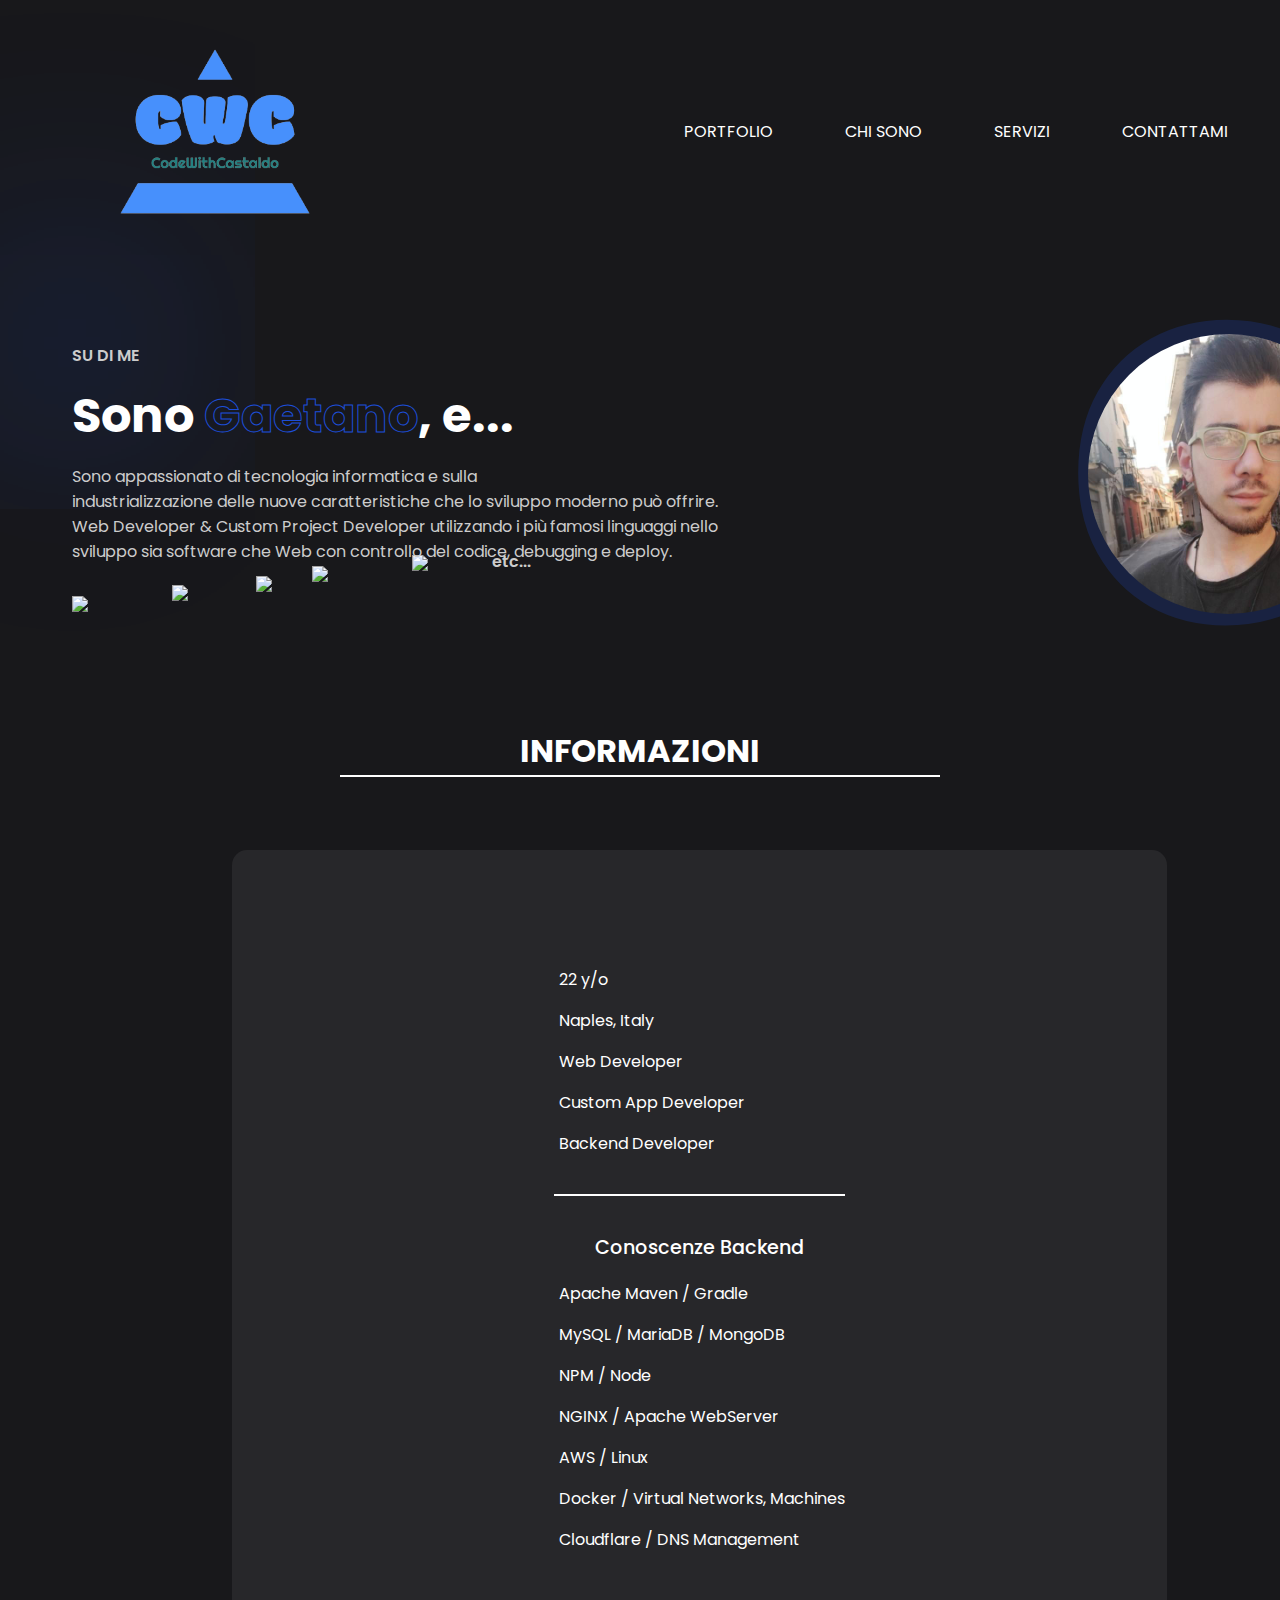
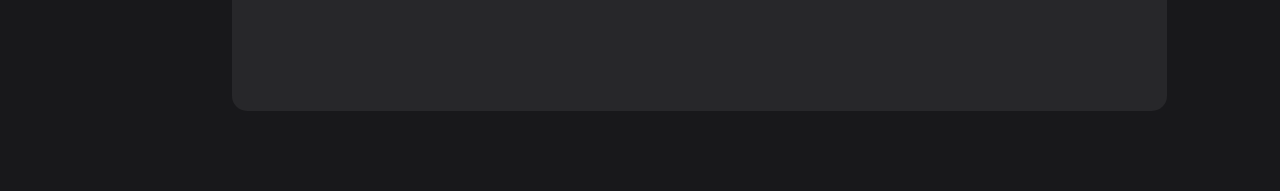
==== about.html @ 3b98f426 "Inizio about" ====
<!DOCTYPE html>
<html lang="en">
<head>
    <meta charset="UTF-8">
    <meta name="viewport" content="width=device-width, initial-scale=1.0">
    <link rel="stylesheet" href="https://cdnjs.cloudflare.com/ajax/libs/remixicon/3.5.0/remixicon.min.css">
    <link rel="stylesheet" href="./elements/style/index-style.css" class="stylesheet">
    <link rel="stylesheet" href="./elements/style/about-card.css" class="style">
    <title>CodeWithCastaldo | Informazioni</title>
</head>
<body>
<nav>
    <!-- logo -->
    <div class="header-logo">
        <a href="#">
            <img src="./elements/img/logo.png">
        </a>
    </div>
<!-- BOTTONI HEADER -->
    <ul class="header-buttons">
        <li class="btnlink"><a href="index.html">PORTFOLIO</a></li>
        <li class="btnlink"><a href="about.html">CHI SONO</a></li>
        <li class="btnlink"><a href="services.html">SERVIZI</a></li>
        <li class="btnlink"><a href="contact.html">CONTATTAMI</a></li>

    </ul>
    
</nav>
<!-- CONTAINER INFO-->
<header class="container">
    <div class="content">
        <span class="blur"></span>
        <span class="blur>"></span>
        <h4>SU DI ME</h4>
        <h1>Sono <span>Gaetano</span>, e...</h1>
        <p>
            Sono appassionato di tecnologia informatica e sulla<br> industrializzazione delle nuove caratteristiche che lo sviluppo moderno può offrire.<br>
            Web Developer & Custom Project Developer utilizzando i più famosi linguaggi nello<br> sviluppo sia software che Web con controllo del codice, debugging e deploy.
        </p>
        <!-- CONTAINER / ICONE-->
        <div class="python">
            <img src="https://camo.githubusercontent.com/a1b2dac5667822ee0d98ae6d799da61987fd1658dfeb4d2ca6e3c99b1535ebd8/68747470733a2f2f696d672e736869656c64732e696f2f62616467652f707974686f6e2d3336373041303f7374796c653d666f722d7468652d6261646765266c6f676f3d707974686f6e266c6f676f436f6c6f723d666664643534">
        </div>
        <div class="html5">    
            <img src="https://camo.githubusercontent.com/49fbb99f92674cc6825349b154b65aaf4064aec465d61e8e1f9fb99da3d922a1/68747470733a2f2f696d672e736869656c64732e696f2f62616467652f68746d6c352d2532334533344632362e7376673f7374796c653d666f722d7468652d6261646765266c6f676f3d68746d6c35266c6f676f436f6c6f723d7768697465">
        </div>
        <div class="c-icon">
            <img src="https://camo.githubusercontent.com/5859172b2d0854f4d70d35118ae1fbb8d92f967ea654f1bb1bdae4a346d03926/68747470733a2f2f696d672e736869656c64732e696f2f62616467652f632d2532333030353939432e7376673f7374796c653d666f722d7468652d6261646765266c6f676f3d63266c6f676f436f6c6f723d7768697465">
        
        </div>
        <div class="nodejs">
            <img src="https://camo.githubusercontent.com/7d7b100e379663ee40a20989e6c61737e6396c1dafc3a7c6d2ada8d4447eb0e4/68747470733a2f2f696d672e736869656c64732e696f2f62616467652f6e6f64652e6a732d3644413535463f7374796c653d666f722d7468652d6261646765266c6f676f3d6e6f64652e6a73266c6f676f436f6c6f723d7768697465">
        </div>
        <div class="css3">
            <img src="https://camo.githubusercontent.com/e6b67b27998fca3bccf4c0ee479fc8f9de09d91f389cccfbe6cb1e29c10cfbd7/68747470733a2f2f696d672e736869656c64732e696f2f62616467652f637373332d2532333135373242362e7376673f7374796c653d666f722d7468652d6261646765266c6f676f3d63737333266c6f676f436f6c6f723d7768697465">
        </div>
        <div class="etc">
            <h4>etc...</h4>
        </div>
        </div>
    </div>
    <!-- IMMAGINE DI PROFILO -->
    <div class="profile">
        <img src="elements/img/profile.jpg">
    </div>
</header>
<br>
<!-- ZONA INFO -->
<div class="progetti">
    <center><h1>INFORMAZIONI</h1>
    <hr class="linea"></center>
    </div>
<br>

<section class="container">
<div class="about">
    <div class="card">
        <div class="content">
            <p>
                <i class="ri-cake-2-line"></i> 22 y/o
            </p>
            <p>
                <i class="ri-cake-2-line"></i> Naples, Italy
            </p>
            <p>
                <i class="ri-pages-line"></i> Web Developer
            </p>
            <p>
                <i class="ri-npmjs-line"></i> Custom App Developer
            <p>
                <i class="ri-hard-drive-3-line"></i> Backend Developer
            </p>   
            <br>
            <hr class="linea">
            <br>
            <p>
                <center><h4><i class="ri-arrow-left-line"></i> Conoscenze Backend</h4></center> 
            </p>
            <p>
                <i class="ri-checkbox-circle-line"></i>Apache Maven / Gradle
            </p>
            <p>
                <i class="ri-checkbox-circle-line"></i>MySQL / MariaDB / MongoDB
            
            </p>
            <p>
                <i class="ri-checkbox-circle-line"></i>NPM / Node
            </p>
            <p>
                <i class="ri-checkbox-circle-line"></i>NGINX / Apache WebServer
            </p>
            <p>
                <i class="ri-checkbox-circle-line"></i>AWS / Linux
            </p>
            <p>
                <i class="ri-checkbox-circle-line"></i>Docker / Virtual Networks, Machines
            </p>
            <p>
                <i class="ri-checkbox-circle-line"></i>Cloudflare / DNS Management
            </p>
            </p>
        </container>
        </div>
---- elements/style/index-style.css ----
@import url('https://fonts.googleapis.com/css2?family=Poppins:wght@300;400;500;600;700;800&display=swap');

*{
    padding: 0;
    margin: 0;
    outline: 0;
    border: none;
    box-sizing: border-box;
}

img{
    width: 100%;
    display: flex;
}

a{
    text-decoration: none;
}

body{
    font-family: 'Poppins', sans-serif;
    background-color: #18181B;
}

nav{
    max-width: 1200px;
    margin: auto;
    padding: 2rem 1reg;
    display: flex;
    align-items: center;
    justify-content: space-between;
    gap: 2rem;
}

.header-logo{
    max-width: 350px;
}

.header-buttons{
    list-style: none;
    display: flex;
    align-items: center;
    gap: 3rem;
}

.btnlink a{
    position: relative;
    padding: 0.75rem;
    color: #fff;
}

.btnlink a::after{
    content: "";
    position: absolute;
    height: 2px;
    width: 0;
    bottom: 0;
    left: 0;
    background-color: #1d4ed8;
    transition: all 0.3s ease;
}

.btnlink a:hover::after{
    width: 70%;
}

.button{
    padding: 1rem 2rem;
    size: 1rem;
    color: #fff;
    background-color: #1d4ed8;
    border-radius: 5px;
    cursor: pointer;
    transition: all 0.3 ease;
}

.button:hover{
    background-color: #1e40af;
}

.container{
    max-width: 1200px;
    margin: auto;
    padding: 5rem 2rem;
}

.blur{
    position: absolute;
    box-shadow: 0 0 1000px 50px #1d4ed8;
    z-index: -100;
}

header{
    position: relative;
    padding: 2rem;
    display: grid;
    grid-template-columns: repeat(2fr);
    align-items: center;
    gap: 2rem;
}

header .content h4{
    margin-bottom: 1rem;
    color: #ccc;
    font-size: 1rem;
    font-weight: 600;
}

header .content h1{
    color: #fff;
    margin-bottom: 1rem;
    font-size: 3rem;
    font-weight: 700;
    line-height: 4rem;
}

header .content h1 span{
    -webkit-text-fill-color: transparent;
    -webkit-text-stroke: 1px #1d4ed8;
}

header .content p {
    margin-bottom: 2rem;
    color: #ccc;
}

header .profile{
    position: relative;
}

header .profile::before{
    content: "o";
    position: absolute;
    transform: translateX(-50%);
    font-size: 34rem;
    font-weight: 300;
    line-height: 20rem;
    color: #1d4ed8;
    opacity: 0.2;
    z-index: -100;
    margin-left: 72.16rem;
    margin-top: -21.90rem;
    border-radius: 100px;
}

header .profile img{
    max-width: 280px;
    margin: auto;
    border-radius: 150px;
    margin-top: -18rem;
    margin-right: -10rem;
}

header .python{
    max-width: 96px;
    border-radius: 150px;
}

header .html5{
    max-width: 80px;
    border-radius: 150px;
    margin-top: -27px;
    margin-left: 100px;
}

header .c-icon{
    max-width: 48px;
    border-radius: 150px;
    margin-top: -25px;
    margin-left: 184px;   
}

header .nodejs{
    max-width: 96px;
    border-radius: 150px;
    margin-top: -26px;
    margin-left: 240px;   
}

header .css3{
    max-width: 75px;
    border-radius: 150px;
    margin-top: -27px;
    margin-left: 340px;   
}

header .etc{
    margin-top: -22px;
    margin-left: 420px;
    font-size: 3rem;
    font-weight: 100;
    
}

.progetti{
    color: #fff;
}

hr.linea{
    border: 1px solid white;
    max-width: 600px;
}

.progetticard{
    margin-top: -2rem;
    display: grid;
    grid-template-columns: repeat(3, 1fr);
    gap: 2rem;
}

.progetticard .card{
    padding: 3rem 2rem;
    background-color: #27272a;
    display: flex;
    flex-direction: column;
    border: 2px solid transparent;
    border-radius: 15px;
    transition: all 0.3s ease;
}

.progetticard .card:hover{
    background-color: #323232;
    border-color: #fff;
}

.progetticard .card .content{
    flex: 1;
    margin-bottom: 2rem;
}

.progetticard .card h4{
    margin-bottom: 1rem;
    color: #fff;
    font-size: 1.2rem;
    font-weight: 500;
}

.prrogetticard .card h3{
    color: #fff;
    padding-bottom: 1rem;
    margin-bottom: 2rem;
    font-size: 2rem;
    font-weight: 600;
    border-bottom: 2px dashed #fff;
}

.progetticard .card p{
    color: #fff;
    margin-bottom: 0.75rem;
}

.progetticard .card p i{
    color: #ccc;
    font-size: 1.2rem;
    margin-right: 0.3rem;
}

.progetticard .card button{
    color: #fff;
    background-color: transparent;
    border: 2px solid #fff;
}

.progetticard .card button:hover{
    background-color: #1e40af;
    border-color: #1e40af;
}

@media (width < 900px){
    .header-buttons{
        display: none;
    }
    header{
        grid-template-columns: repeat(1, 1fr);
    }
    header .prfile{
        grid-area: 1/1/2/2;
    }

    .progetticard{
        grid-template-columns: repeat(2, 1fr);
    }
    footer{
        grid-template-columns: 1fr 200px;
    }
}

@media (width < 600px){
    header .profile::before{
        display: none;
    }


    .progetticard{
        grid-template-columns: repeat(1, 1fr);
    }

    footer{
        grid-template-columns: 1fr 150px;
    }
}

.footer h4{
    color: white;
}

.footer a{
    color: white;
    font-size: 25px;
}

.footer a:hover{
    font-size: 27px;
}
---- elements/style/about-card.css ----
.about{
    margin-top: -2rem;
    margin-left: 10rem;
    display: flex;
    gap: 2rem;
}

.about .card{
    padding: 7rem 20rem;
    background-color: #27272a;
    display: flex;
    flex-direction: column;
    border: 2px solid transparent;
    border-radius: 15px;
    transition: all 0.3s ease;
}


.about .card .content{
    flex: 1;
    margin-bottom: 2rem;
}

.about .card h4{
    margin-bottom: 1rem;
    color: #fff;
    font-size: 1.2rem;
    font-weight: 500;
}

.about .card h3{
    color: #fff;
    padding-bottom: 1rem;
    margin-bottom: 2rem;
    font-size: 2rem;
    font-weight: 600;
    border-bottom: 2px dashed #fff;
}

.about .card p{
    color: #fff;
    margin-bottom: 0.75rem;
}

.about .card p i{
    color: #ccc;
    font-size: 1.2rem;
    margin-right: 0.3rem;
}

.about .card button{
    color: #fff;
    background-color: transparent;
    border: 2px solid #fff;
}

.about .card button:hover{
    background-color: #1e40af;
    border-color: #1e40af;
}
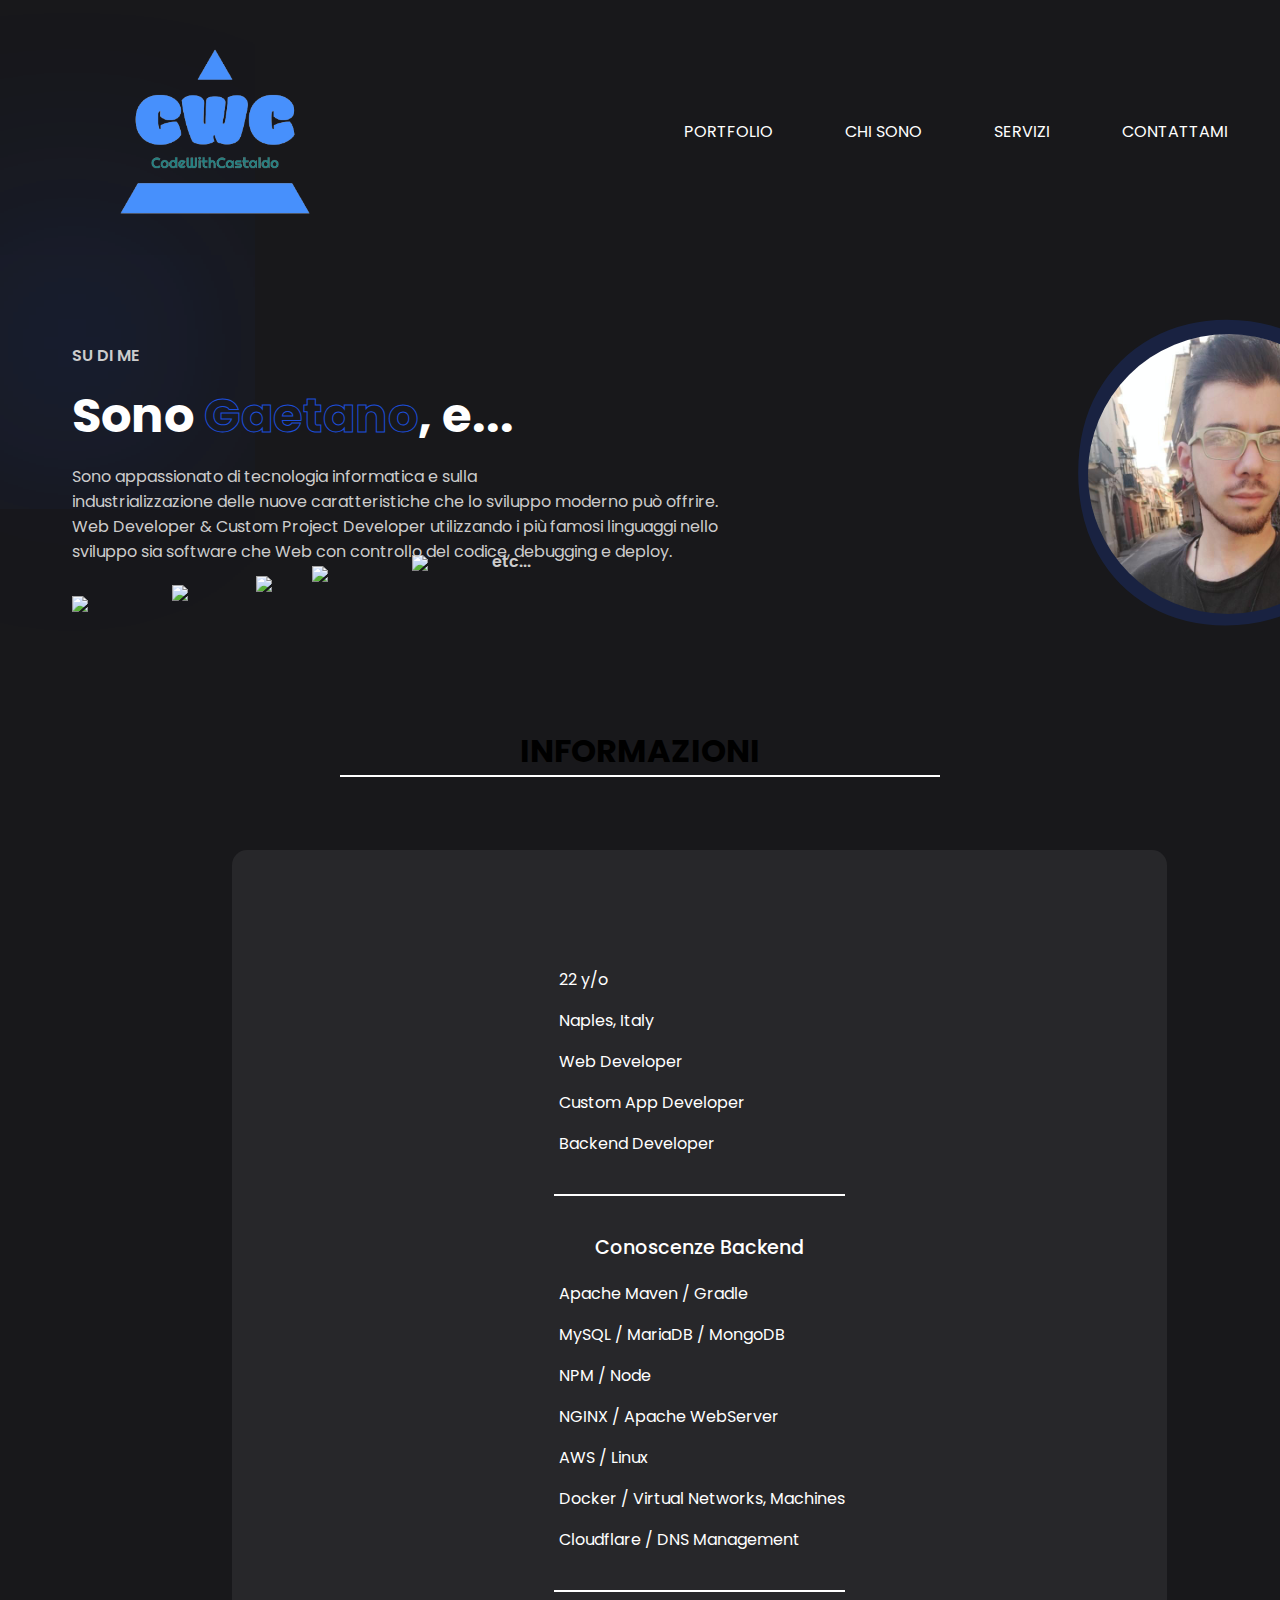
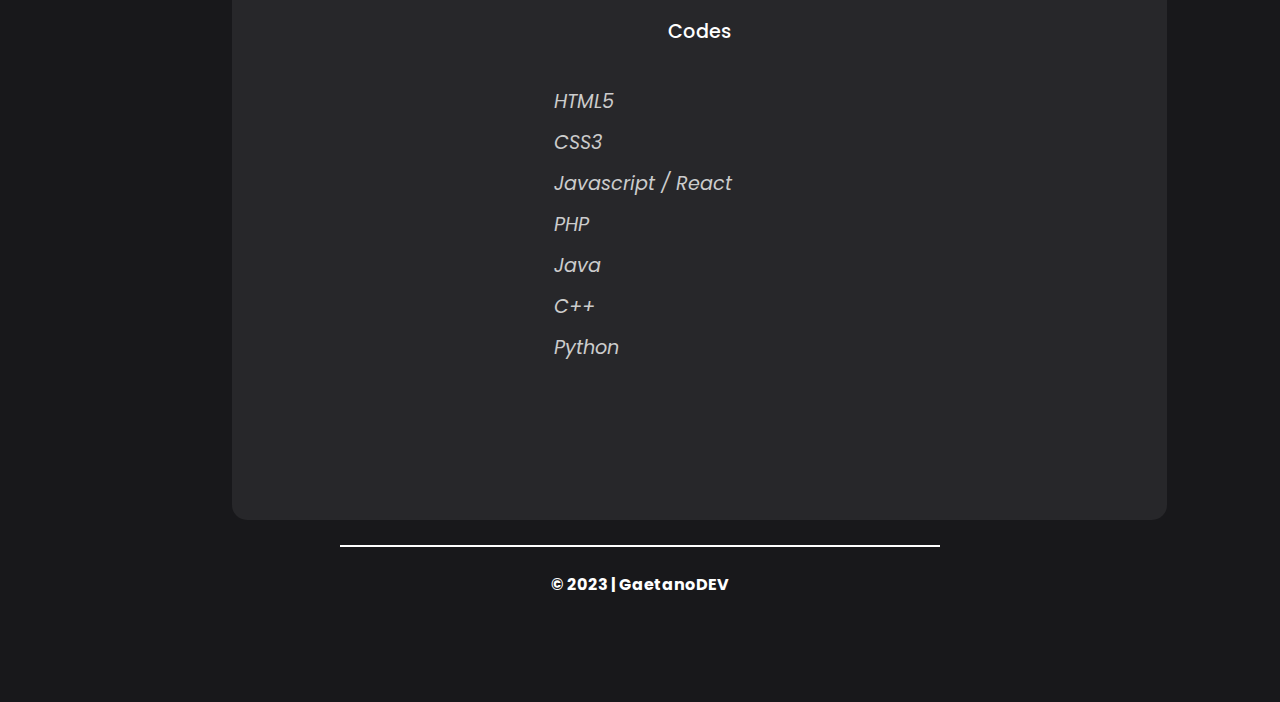
==== commit 3d75d68c: "Bug Fix & Termine contact" ====
--- a/about.html
+++ b/about.html
@@ -61,13 +61,13 @@
     </div>
     <!-- IMMAGINE DI PROFILO -->
     <div class="profile">
-        <img src="elements/img/profile.jpg">
+        <img src="./elements/img/profile.jpg">
     </div>
 </header>
 <br>
 <!-- ZONA INFO -->
-<div class="progetti">
-    <center><h1>INFORMAZIONI</h1>
+<div class="aboutme">
+    <center><h1 class="aboutme">INFORMAZIONI</h1>
     <hr class="linea"></center>
     </div>
 <br>
@@ -80,7 +80,7 @@
                 <i class="ri-cake-2-line"></i> 22 y/o
             </p>
             <p>
-                <i class="ri-cake-2-line"></i> Naples, Italy
+                <i class="ri-global-line"></i></i> Naples, Italy
             </p>
             <p>
                 <i class="ri-pages-line"></i> Web Developer
@@ -118,6 +118,38 @@
             <p>
                 <i class="ri-checkbox-circle-line"></i>Cloudflare / DNS Management
             </p>
-            </p>
+            <br>
+            <hr class="linea">
+            <br>
+            <h4><center><i class="ri-braces-fill"></i> </i>Codes</h4></center>
+             <br>
+             <p>
+                <i class="ri-checkbox-circle-line"> HTML5</i>
+             </p>   
+             <p>
+                <i class="ri-checkbox-circle-line"> CSS3</i>
+             </p>
+             <p>
+                <i class="ri-checkbox-circle-line"> Javascript / React</i>
+             </p>
+             <p>
+                <i class="ri-checkbox-circle-line"> PHP</i>
+             </p>
+             <p>
+                <i class="ri-checkbox-circle-line"> Java</i>
+             </p>
+             <p>
+                <i class="ri-checkbox-circle-line"> C++</i>
+          </p>
+          <p><i class="ri-checkbox-circle-line"> Python</i></p>
         </container>
-        </div>    +        </div>  
+    </div>
+</div>
+    <div class="footer">
+        <br>
+        <center><hr class="linea"></center></center>
+        <br>
+        <center><h4>&copy 2023 | GaetanoDEV</h4> <a href="https://github.com/GaetanoDEV"><i class="ri-github-fill"></i></a></center>
+        <br>
+        </div>